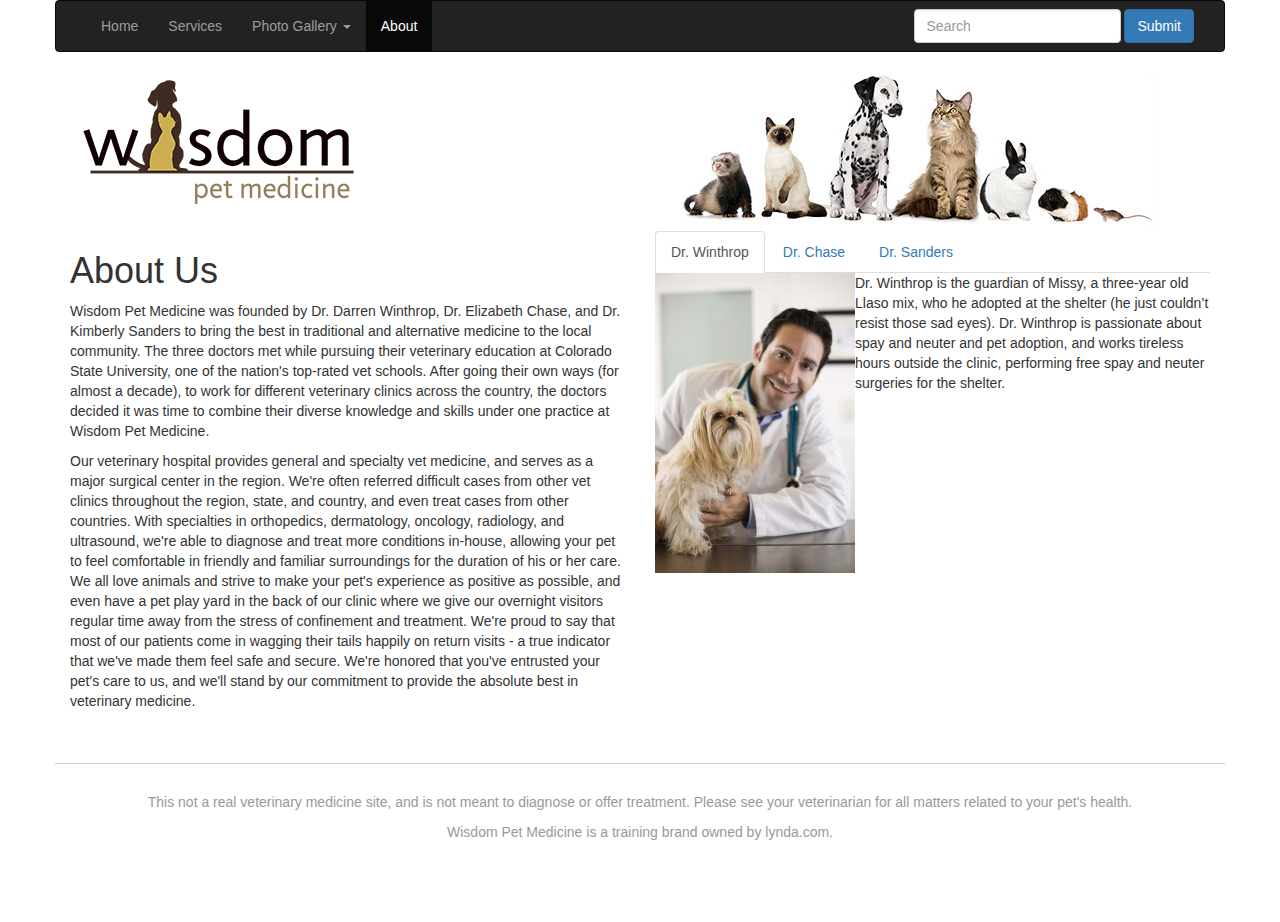
==== 01/about.html @ de7e2a4e "3. Add base files." ====
<!doctype html>
<html>
<head>
    <meta charset="utf-8">
    <title>Wisdom Pet Medicine</title>
    <meta name="viewport" content="width=device-width, initial-scale=1.0">
    <!-- Bootstrap -->
    <link href="css/bootstrap.min.css" rel="stylesheet">
    <link href="css/custom.css" rel="stylesheet">
</head>

<body>
<div class="container">
  <div class="row">
    <nav class="navbar navbar-default navbar-inverse" role="navigation">
      <div class="container-fluid">
        <!-- Brand and toggle get grouped for better mobile display -->
        <div class="navbar-header">
          <button type="button" class="navbar-toggle" data-toggle="collapse" data-target="#bs-example-navbar-collapse-1">
            <span class="sr-only">Toggle navigation</span>
            <span class="icon-bar"></span>
            <span class="icon-bar"></span>
            <span class="icon-bar"></span>
          </button>
        </div>
        <div class="collapse navbar-collapse" id="bs-example-navbar-collapse-1">
          <ul class="nav navbar-nav">
            <li><a href="index.html">Home</a></li>
            <li><a href="services.html">Services</a></li>
            <li class="dropdown">
              <a href="#" class="dropdown-toggle" data-toggle="dropdown">Photo Gallery <b class="caret"></b></a>
              <ul class="dropdown-menu">
                <li><a href="dogs.html">Dogs</a></li>
                <li><a href="#">Cats</a></li>
                <li><a href="#">Other Animals</a></li>
              </ul>
              <li class="active"><a href="about.html">About</a></li>
            </li>
          </ul>
          <form class="navbar-form navbar-right" role="search">
            <div class="form-group">
              <input type="text" class="form-control" placeholder="Search">
            </div>
            <button type="submit" class="btn btn-primary">Submit</button>
          </form>
        </div><!-- /.navbar-collapse -->
      </div><!-- /.container-fluid -->
    </nav>
  </div>
  <div class="row">
    <div class="col-sm-4"><img src="img/logo.png" alt="Wisdom Pets." class="img-responsive"></div>
    <div class="col-sm-6 col-sm-offset-2"><img src="img/animals.jpg" alt="" class="img-responsive hidden-xs"></div>
  </div>
  <div class="row">
    <div class="col-sm-6">
      <h1>About Us</h1>
      <p>Wisdom Pet  Medicine was founded by Dr. Darren Winthrop, Dr. Elizabeth Chase, and Dr.  Kimberly Sanders to bring the best in traditional and alternative medicine to  the local community. The three doctors met while pursuing their veterinary education  at Colorado State University, one of the nation's top-rated vet schools. After  going their own ways (for almost a decade), to work for different veterinary  clinics across the country, the doctors decided it was time to combine their  diverse knowledge and skills under one practice at Wisdom Pet Medicine.</p>
      <p>Our  veterinary hospital provides general and specialty vet medicine, and serves as  a major surgical center in the region. We're often referred difficult cases  from other vet clinics throughout the region, state, and country, and even  treat cases from other countries. With specialties in orthopedics, dermatology,  oncology, radiology, and ultrasound, we're able to diagnose and treat more  conditions in-house, allowing your pet to feel comfortable in friendly and  familiar surroundings for the duration of his or her care. We all love animals  and strive to make your pet's experience as positive as possible, and even have  a pet play yard in the back of our clinic where we give our overnight visitors  regular time away from the stress of confinement and treatment. We're proud to  say that most of our patients come in wagging their tails happily on return  visits - a true indicator that we've made them feel safe and secure. We're  honored that you've entrusted your pet's care to us, and we'll stand by our  commitment to provide the absolute best in veterinary medicine.</p>
    </div>
    <div class="col-sm-6">
      <ul class="nav nav-tabs">
        <li class="active"><a href="#winthrop" data-toggle="tab">Dr. Winthrop</a></li>
        <li><a href="#chase" data-toggle="tab">Dr. Chase</a></li>
        <li><a href="#sanders" data-toggle="tab">Dr. Sanders</a></li>
      </ul>
      <div class="tab-content">
        <div class="tab-pane active" id="winthrop">
          <p><img src="img/winthrop.jpg" alt="Dr. Winthrop with his dog, Missy" class="pull-left img-responsive">Dr. Winthrop is the guardian of Missy, a three-year old Llaso mix, who he adopted at the shelter (he just couldn&rsquo;t resist those sad eyes). Dr. Winthrop is passionate about spay and neuter and pet adoption, and works tireless hours outside the clinic, performing free spay and neuter surgeries for the shelter.</p>
        </div>
        <div class="tab-pane" id="chase">
          <p><img src="img/chase.jpg" alt="Dr. Chase with Kibbles" class="pull-left img-responsive">Dr. Chase spends much of her free time helping the local bunny rescue organization find homes for bunnies, such as Kibbles. This cuddly Dalmatian bunny is part of the large Chase household, which also includes two dogs, three cats, and a turtle.</p>
        </div>
        <div class="tab-pane" id="sanders">
          <p><img src="img/sanders.jpg" alt="Dr. Sanders with Leroy" class="pull-right img-responsive" title="Dr. Sanders with Leroy">Leroy walked into Dr. Sanders&rsquo; front door when she was moving into a new house. After searching for weeks for Leroy&rsquo;s guardians, she decided to make Leroy a part of her pet family. Leroy has settled into his new home, and especially enjoys playing with Dr. Sanders&rsquo; other cats.</p>
        </div>
      </div>
    </div>
  </div>
  <footer class="row">
    <p>This not a real veterinary medicine site, and is not meant to diagnose or offer treatment. Please see your veterinarian for all matters related to your pet's health.</p>
    <p>Wisdom Pet Medicine is a training brand owned by lynda.com.</p>
  </footer>
</div><!-- end container -->

<!-- javascript -->
  <script src="js/jquery.min.js"></script>
  <script src="js/bootstrap.min.js"></script>
</body>
</html>
---- 01/css/custom.css ----
/* Custom styling for the Bootstrap website. 
These styles do not ship with Bootstrap. 
*/
footer {
	text-align: center;
	color: #999;
	border-top: 1px solid #ccc;
	padding: 2em 0em;
	margin: 3em 0;
}
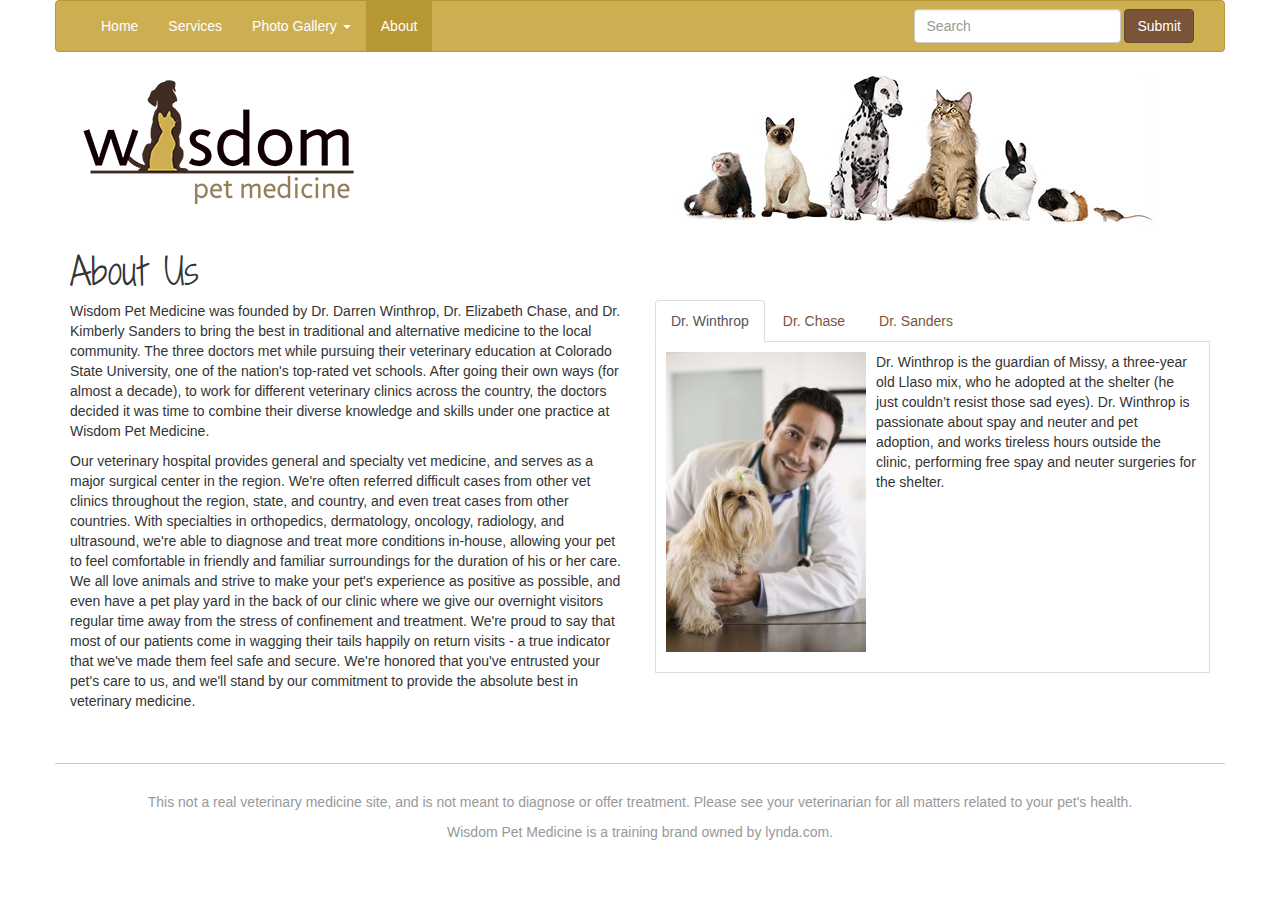
==== commit 5c6a2493: "9. Add style for tab." ====
--- a/01/about.html
+++ b/01/about.html
@@ -5,8 +5,7 @@
     <title>Wisdom Pet Medicine</title>
     <meta name="viewport" content="width=device-width, initial-scale=1.0">
     <!-- Bootstrap -->
-    <link href="css/bootstrap.min.css" rel="stylesheet">
-    <link href="css/custom.css" rel="stylesheet">
+    <link href="css/bootstrap.css" rel="stylesheet">
 </head>
 
 <body>
@@ -57,7 +56,7 @@
       <p>Wisdom Pet  Medicine was founded by Dr. Darren Winthrop, Dr. Elizabeth Chase, and Dr.  Kimberly Sanders to bring the best in traditional and alternative medicine to  the local community. The three doctors met while pursuing their veterinary education  at Colorado State University, one of the nation's top-rated vet schools. After  going their own ways (for almost a decade), to work for different veterinary  clinics across the country, the doctors decided it was time to combine their  diverse knowledge and skills under one practice at Wisdom Pet Medicine.</p>
       <p>Our  veterinary hospital provides general and specialty vet medicine, and serves as  a major surgical center in the region. We're often referred difficult cases  from other vet clinics throughout the region, state, and country, and even  treat cases from other countries. With specialties in orthopedics, dermatology,  oncology, radiology, and ultrasound, we're able to diagnose and treat more  conditions in-house, allowing your pet to feel comfortable in friendly and  familiar surroundings for the duration of his or her care. We all love animals  and strive to make your pet's experience as positive as possible, and even have  a pet play yard in the back of our clinic where we give our overnight visitors  regular time away from the stress of confinement and treatment. We're proud to  say that most of our patients come in wagging their tails happily on return  visits - a true indicator that we've made them feel safe and secure. We're  honored that you've entrusted your pet's care to us, and we'll stand by our  commitment to provide the absolute best in veterinary medicine.</p>
     </div>
-    <div class="col-sm-6">
+    <div class="col-sm-6 extra-padding">
       <ul class="nav nav-tabs">
         <li class="active"><a href="#winthrop" data-toggle="tab">Dr. Winthrop</a></li>
         <li><a href="#chase" data-toggle="tab">Dr. Chase</a></li>
